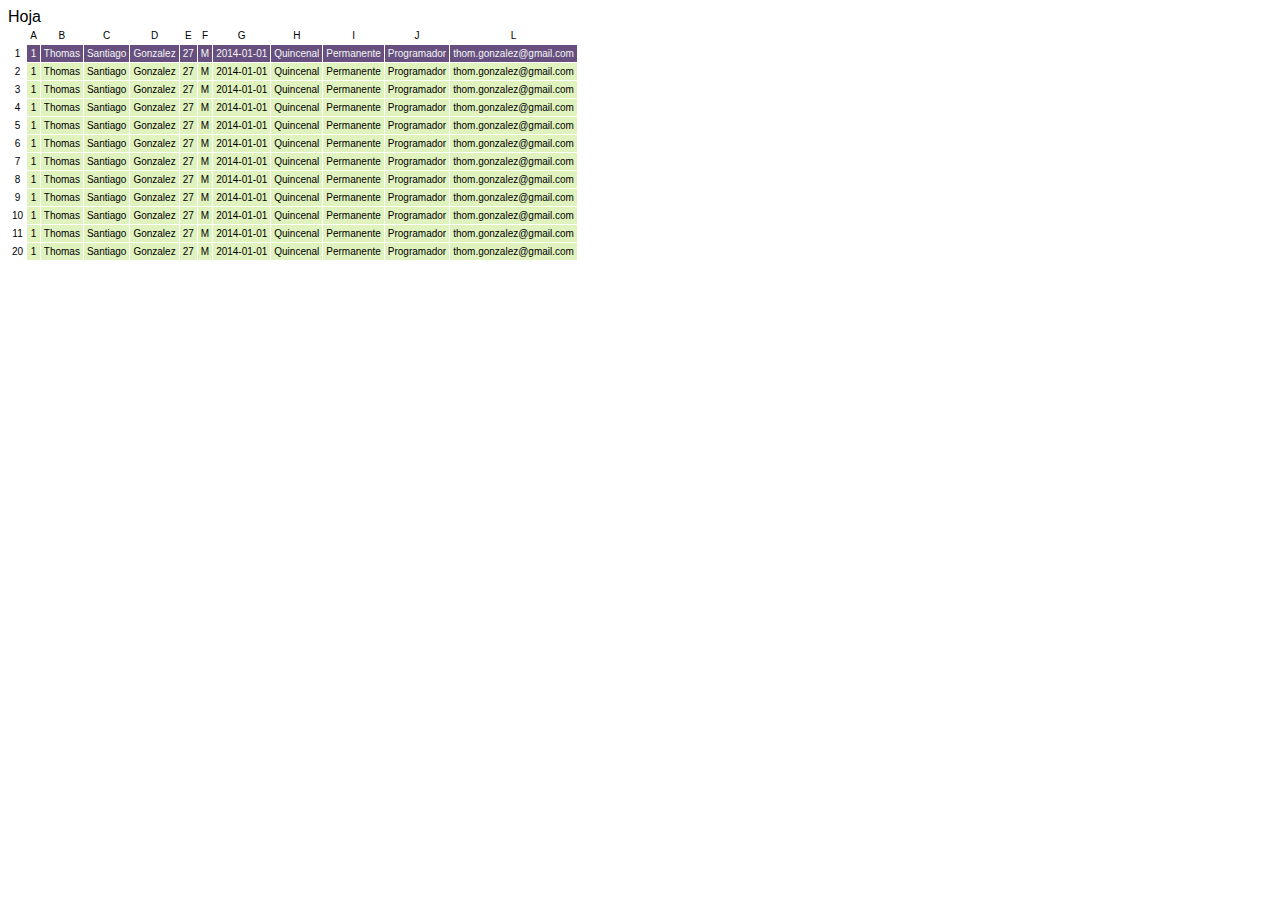
==== index.html @ da77272d "Rename demo.html to index.html" ====
<!DOCTYPE html>
<html>
<head>
	<title>demo</title>
	<link rel="stylesheet" type="text/css" href="css/ng-cells.css">	
	<link rel="stylesheet" type="text/css" href="css/sheet.css">

	<script type="text/javascript" src="js/angular-1.3.15.min.js"></script>
	<script type="text/javascript" src="js/angular-sanitize-1.2.6.js"></script>
	<script type="text/javascript" src="js/ng-cells.min.js"></script>
	<script type="text/javascript" src="js/sheetExcelController.js"></script>

</head>
<body>
	<div ng-app="workSheetApp">
		<div ng-controller="SheetController">
			{{cell}}
			 <div ngc-table data="data" left-column-number="0" left-column-widths="'30px'" center-column-number="10" 
			 	header-row-number="1" row-number='10' >
            	<div ngc-range top="0" bottom="197" left="0" right="194"></div>
        	</div>
		</div>
	</div>
</body>
</html>
---- css/ng-cells.css ----
table.ngc{border-collapse:collapse;border-spacing:0;table-layout:fixed}.ngc.vertical.scroll-wrapper{height:100%;width:16px;overflow-x:hidden;overflow-y:scroll}.ngc.scrollbar.cell{background:0 0}.ngc.vscrollbar{width:1px}.ngc.horizontal.scroll-wrapper{height:14px;overflow-x:scroll;overflow-y:hidden;position:relative;width:100%}.ngc.hscrollbar{height:1px;position:absolute}.ngc.scroll-wrapper-cell{vertical-align:middle;padding:0}
---- css/sheet.css ----
*{
    font-family: Helvetica,serif;
}
.ngc.cell {
    font-size: 10px;
    border: 1px solid white;
    text-align: center;
}
.cell-content {
    padding: 2px;
}
.cell.left.header, .cell.center.header, .cell.right.header {
    background-color: #67507F;
    color: whitesmoke;
}
.cell.left.middle, .cell.center.middle, .cell.right.middle{
     background-color: #e0f2be;
    color: black;
}
.cell.left.footer, .cell.center.footer, .cell.right.footer{
    background-color: #e0f2be;
    color: black;
}
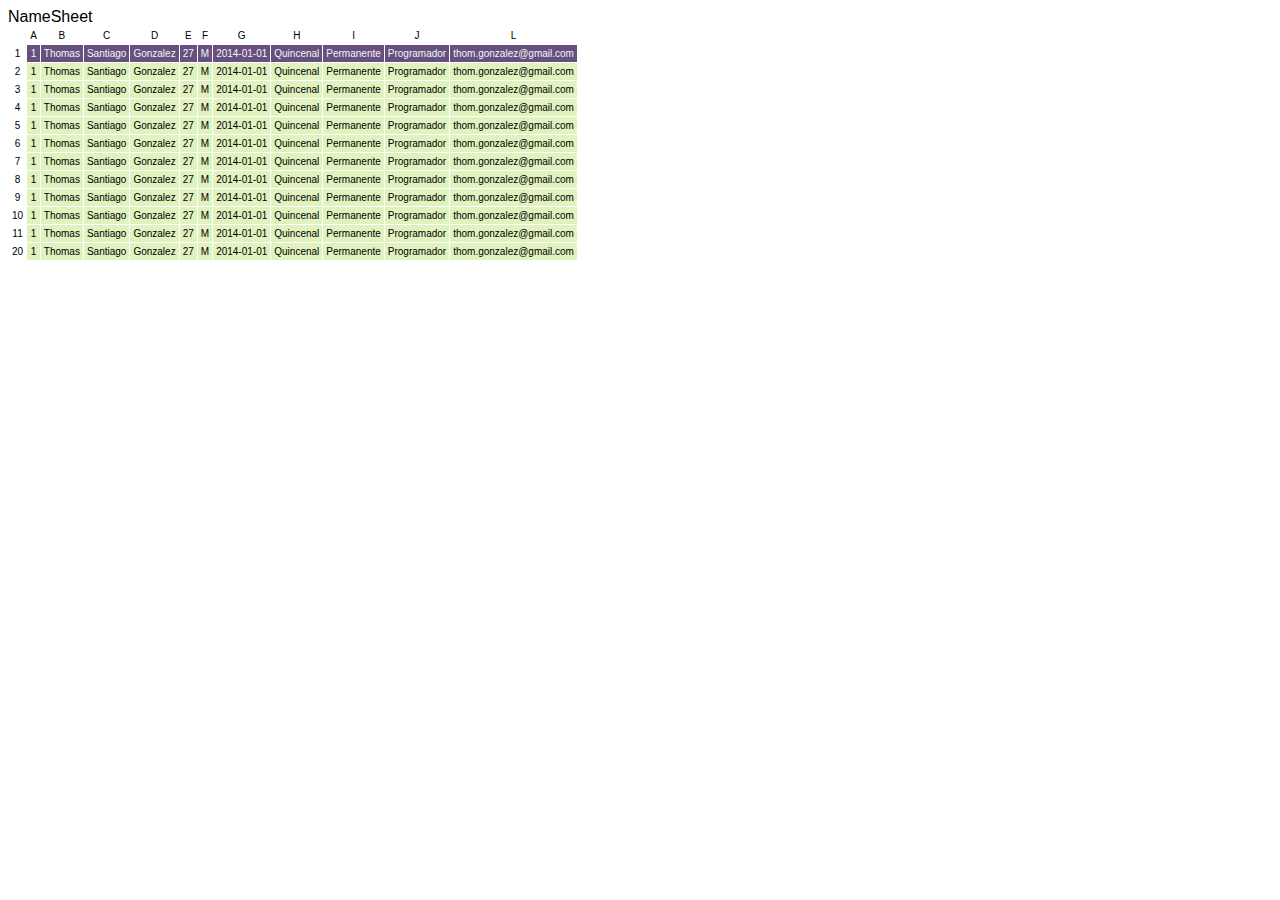
==== commit 9d5f58f5: "Functional demo." ====
--- a/index.html
+++ b/index.html
@@ -1,7 +1,7 @@
 <!DOCTYPE html>
 <html>
 <head>
-	<title>demo</title>
+	<title>index</title>
 	<link rel="stylesheet" type="text/css" href="css/ng-cells.css">	
 	<link rel="stylesheet" type="text/css" href="css/sheet.css">
 
@@ -14,7 +14,7 @@
 <body>
 	<div ng-app="workSheetApp">
 		<div ng-controller="SheetController">
-			{{cell}}
+			{{sheet}}
 			 <div ngc-table data="data" left-column-number="0" left-column-widths="'30px'" center-column-number="10" 
 			 	header-row-number="1" row-number='10' >
             	<div ngc-range top="0" bottom="197" left="0" right="194"></div>
